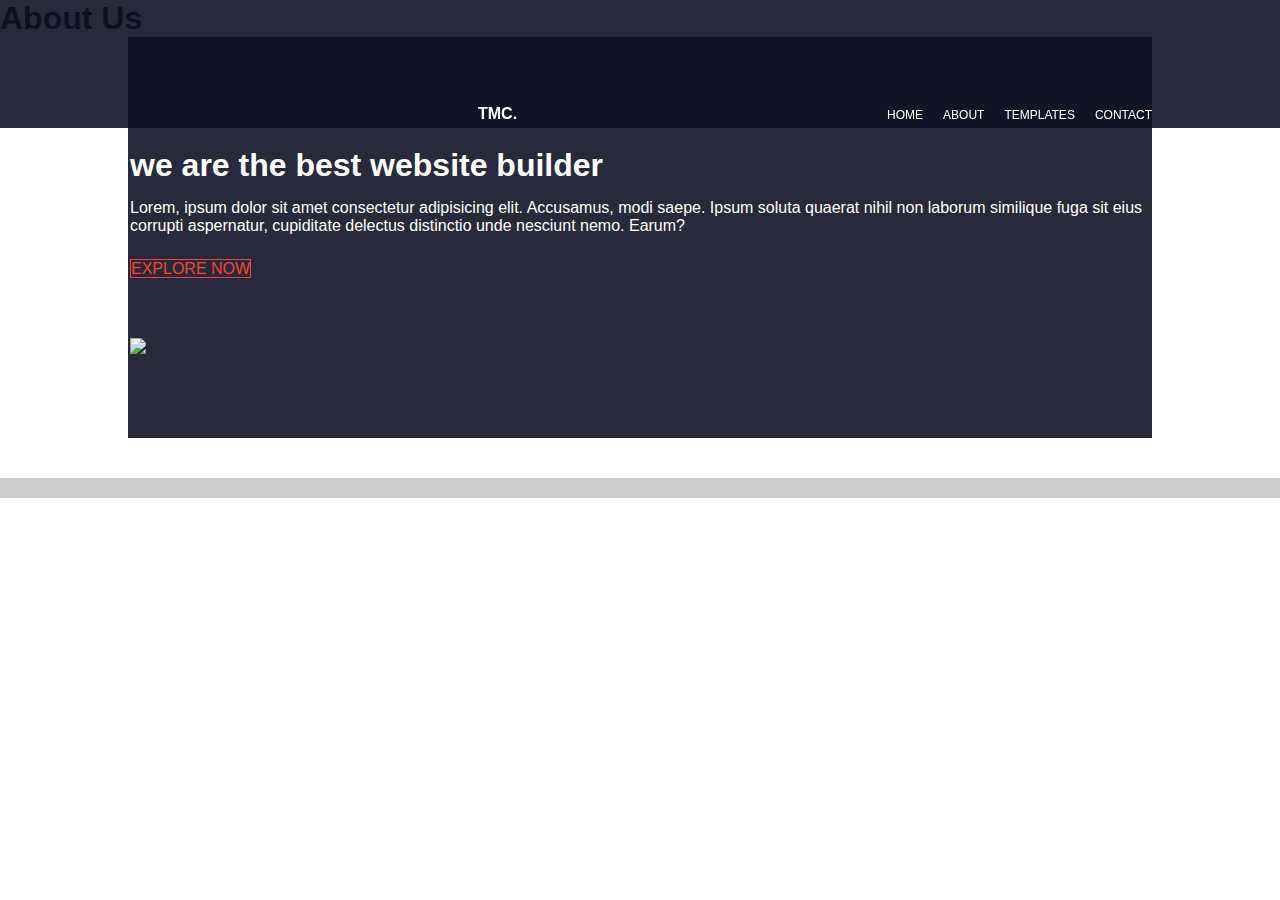
==== about.html @ d4db19ad "initial commit" ====
<!DOCTYPE html>
<html lang="en">
<head>
    <meta charset="UTF-8">
    <meta http-equiv="X-UA-Compatible" content="IE=edge">
    <meta name="viewport" content="width=device-width, initial-scale=1.0">
    <link rel="stylesheet" href="website.css">
    <body background = "background.jpeg"></body>
    <title>WEBSITE BUILDER</title>
</head>
<body>
    <nav class="sub-navlist">
        <ul>
            <li><h4>TMC.</h4></li>
            <li><a href="index.html">HOME</a></li>
            <li><a href="">ABOUT</a></li>
            <li><a href="templates.html">TEMPLATES</a></li>
            <li><a href="contact.html">CONTACT</a></li>
        </ul>
    </nav>
    <h1>About Us</h1>
<section class="about-us">
    <div class="row">
        <div class="about-col">
            <h1>we are the best website builder</h1>
            <p>Lorem, ipsum dolor sit amet consectetur adipisicing elit. Accusamus, modi saepe. Ipsum soluta quaerat nihil non laborum similique fuga sit eius corrupti aspernatur, cupiditate delectus distinctio unde nesciunt nemo. Earum?</p>
            <a href="" class="hero-btn red-btn">EXPLORE NOW</a>
        </div>
        <div class="about-col">
            <img src="aboutpic.webp">
        </div>
    </div>
</section>
<footer>
    <ul>
        <li><a href=""><i class="fas fa-facebook"></i></a></li>
        <li><a href=""><i class="fas fa-instagram"></i></a></li>
        <li><a href=""><i class="fas fa-twitter"></i></a></li>
    </ul>
</footer>
</body>
</html>
---- website.css ----
*{
    margin:0;
    padding: 0;
    box-sizing: border-box;
    font-family: "Century Gothic", sans-serif;
    transition: 0.6s;
}

a{
    color: #fff;
    text-decoration: none;
}
.navlist{
    width:100%;
    padding: 5px 10vw;
    position: fixed;
    background-color: rgba(18, 18, 39, 0.9);
    z-index: 10;
}
.navlist ul{
    display: flex;
    list-style: none;
}
.navlist ul li:first-child{
    flex: 1;
}
.navlist ul h4{
    font-family: serif;
    color:#fff;
}
.navlist ul a{
    margin-left: 20px;
    font-size: 12px;
}
.navlist ul a:hover{
    color:rgb(142, 138, 138);
}
.container{
    width: 100%;
    height: 80vh;
    padding-top: 25vh;
    background-image: linear-gradient(#000000c3,#000000c3), url(background.jpeg);
    background-size: cover;
    background-position: center;
    background-repeat: no-repeat;
    text-align: center;
    color: #fff;
}
.container h1{
    font-family: serif;
    margin-bottom: 20px;
    word-spacing: 5px;
}
.container p{
    margin-bottom: 30px;
    letter-spacing: 2px;
}
.container button{
    padding: 10px;
    background: none;
    border: 1px solid #ccc;
}
.container button:hover{
    background: rgba(123, 123, 224, 0.9);
}

.content-box{
    width: 80%;
    margin: auto;
}
.content-box>h2{
    text-align: center;
    color: rgba(90, 87, 88, 0.9);
    margin: 20px;
}
.content-box>h2::before, .content-box>h2::after{
    content: "------";
    letter-spacing: -5px;
    margin: 0 10px;
}
.content-box .row{
    display: flex;
    justify-content: space-between;
}
.content-box .column{
    width: 32%;
    height: auto;
    position: relative;
    overflow: hidden;
}
.content-box img{
    width: 100%;
    height: auto;
}
.content-box .column a:last-child{
    position: absolute;
    width: 100%;
    height: 0;
    top: 100%;
    left: 0;
    bottom: 0;
    background: rgba(18, 18, 39, 0.9);
    text-align: center;
    line-height: 20vw;
    font-size: 3vw;
}
.content-box .column:hover a:last-child{
    height: 100%;
    top: 0;
}

footer{
    margin-top: 40px;
    background: #ccc;
}
footer ul{
    display: flex;
    list-style: none;
    justify-content: center;
}
footer ul li{
    margin: 10px;

}
@media (max-width:600px){
    .content-box .row{
        flex-direction: column;
        margin: 0 auto;
    }
    .content-box .column{
        width: 80%;
        margin: 0 auto;
    }
    .content-box .column a:last-child{
        line-height: 80vw;
        font-size: 6vw;
    }
}

.sub-navlist{
    height:50 vh;
    width: 100%;
    background-color: rgba(18, 18, 39, 0.9);
    background-position: center;
    background-size: cover;
    text-align: center;
    color:#fff;
    padding: 5px 10vw;
    position: fixed;
    
}
.sub-navlist ul{
    display: flex;
    margin-top: 100px;
    list-style: none;
}
.sub-navlist ul li:first-child{
    flex: 1;
}
.sub-navlist ul h1{
    font-family: serif;
    color: #fff;
}
.sub-navlist ul a{
    margin-left: 20px;
    font-size: 12px;
}
.about-us{
    width: 80%;
    margin: auto;
    padding-top: 80px;
    padding-bottom: 50px;
    background-color:rgba(18, 18, 39, 0.9);
}

.about-col{
    flex-basis: 48%;
    padding: 30px 2px;
    color: #fff;
}
.about-col img{
    width: 100%;
}
.about-col h1{
    padding-top: 0;
}
.about-col p{
    padding: 15px 0 25px;
}
.red-btn{
    border: 1px solid#f44336;
    background: transparent;
    color: #f44336;
}
.red-btn:hover{
    color: #fff;
}
.location{
    width: 80%;
    margin: auto;
    padding: 80px 0;
}
.location iframe{
    width: 100%;
}
.class-box{
    width: 80%;
    margin: auto;
}
.class-box>h2{
    text-align: center;
    color: rgba(18, 18, 39, 0.9);
    margin: 20px;
}
.class-box>h2::before, .class-box>h2::after{
    content: "------";
    letter-spacing: -5px;
    margin: 0 10px;
}
.class-box .row{
    display: flex;
    justify-content: space-between;
}
.class-box .column{
    width: 32%;
    height: auto;
    position:relative;
    overflow: hidden;
}
.class-box img{
    margin-top: 40%;
    width: 100%;
    height: auto;
    padding: 5px 5px;
}
.class-box .column a:last-child{
    position: absolute;
    width: 100%;
    height: 0;
    top: 100%;
    left: 0;
    bottom: 0;
    background: rgba(18, 18, 39, 0.9);
    text-align: center;
    line-height: 10vw;
    font-size: 1.5vw;
}
.class-box .column:hover a:last-child{
    height:auto;
    top:auto;
}
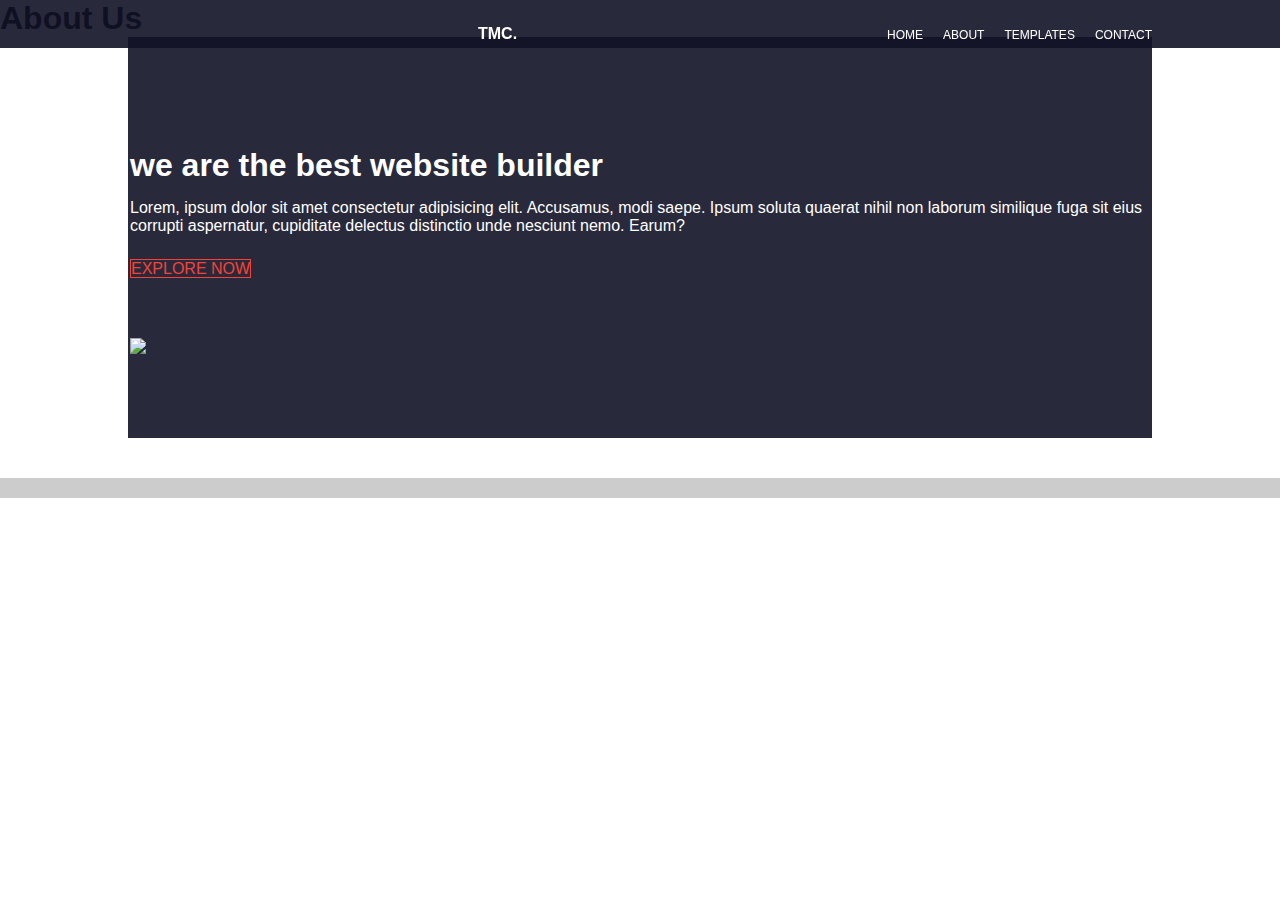
==== commit 4c3e33ac: "added new background and other changes" ====
--- a/about.html
+++ b/about.html
@@ -6,6 +6,7 @@
     <meta name="viewport" content="width=device-width, initial-scale=1.0">
     <link rel="stylesheet" href="website.css">
     <body background = "background.jpeg"></body>
+    <body background = "C:\Users\Aryan Maheshwary\Downloads\pexels-madison-inouye-1831234.jpg"></body>
     <title>WEBSITE BUILDER</title>
 </head>
 <body>
--- a/website.css
+++ b/website.css
@@ -3,7 +3,7 @@
     padding: 0;
     box-sizing: border-box;
     font-family: "Century Gothic", sans-serif;
-    transition: 0.6s;
+    transition: 1s;
 }
 
 a{
@@ -12,8 +12,8 @@
 }
 .navlist{
     width:100%;
-    padding: 5px 10vw;
-    position: fixed;
+    padding: 15px 25vw;
+    position: left;
     background-color: rgba(18, 18, 39, 0.9);
     z-index: 10;
 }
@@ -27,6 +27,7 @@
 .navlist ul h4{
     font-family: serif;
     color:#fff;
+    text-align: left;
 }
 .navlist ul a{
     margin-left: 20px;
@@ -39,7 +40,7 @@
     width: 100%;
     height: 80vh;
     padding-top: 25vh;
-    background-image: linear-gradient(#000000c3,#000000c3), url(background.jpeg);
+    background-image: linear-gradient(#000000c3,#000000c3), url(newbackgorund.jpg);
     background-size: cover;
     background-position: center;
     background-repeat: no-repeat;
@@ -151,7 +152,7 @@
 }
 .sub-navlist ul{
     display: flex;
-    margin-top: 100px;
+    margin-top: 20px;
     list-style: none;
 }
 .sub-navlist ul li:first-child{
@@ -223,7 +224,7 @@
 }
 .class-box .column{
     width: 32%;
-    height: auto;
+    height: 100%;
     position:relative;
     overflow: hidden;
 }
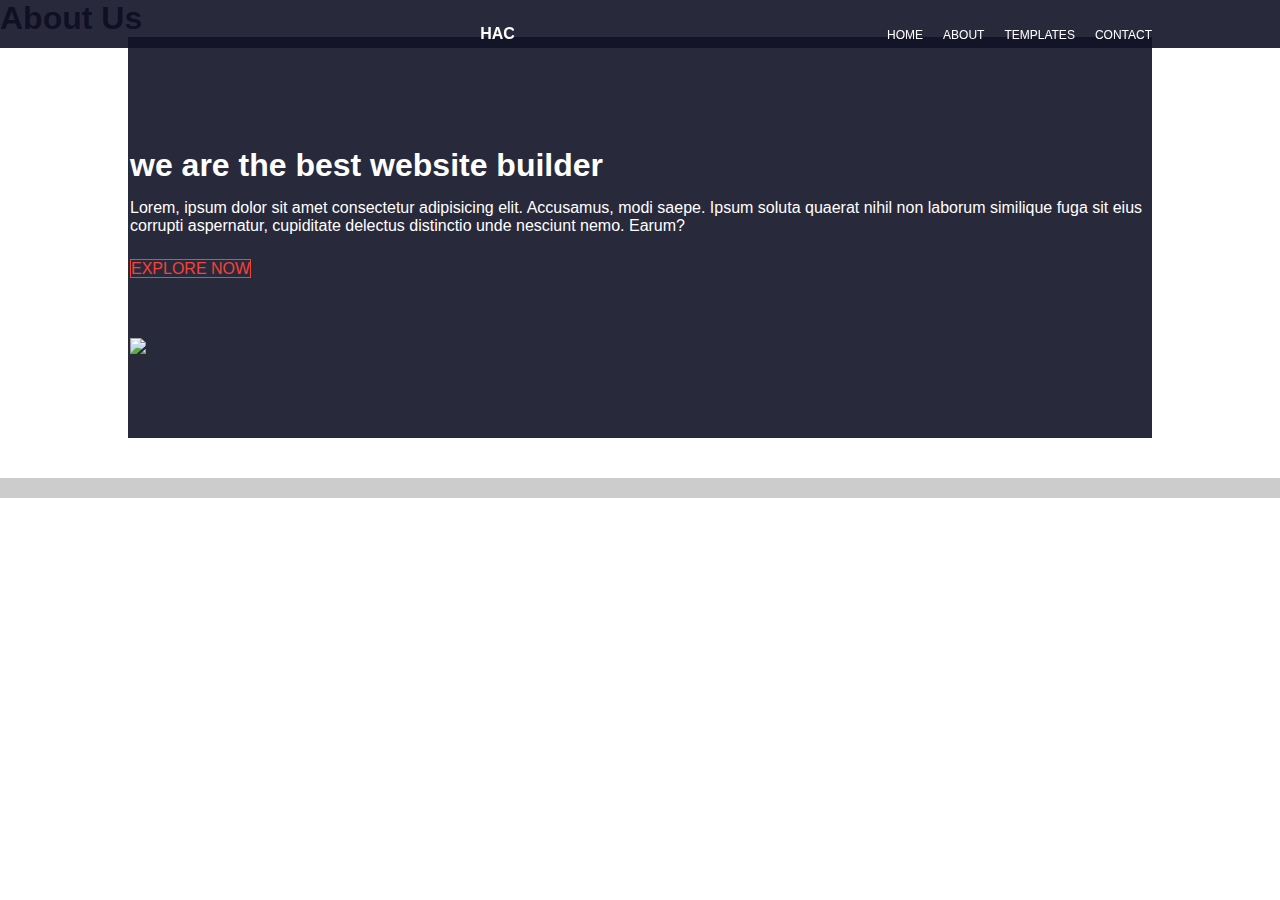
==== commit 61148586: "website generator" ====
--- a/about.html
+++ b/about.html
@@ -6,13 +6,12 @@
     <meta name="viewport" content="width=device-width, initial-scale=1.0">
     <link rel="stylesheet" href="website.css">
     <body background = "background.jpeg"></body>
-    <body background = "C:\Users\Aryan Maheshwary\Downloads\pexels-madison-inouye-1831234.jpg"></body>
     <title>WEBSITE BUILDER</title>
 </head>
 <body>
     <nav class="sub-navlist">
         <ul>
-            <li><h4>TMC.</h4></li>
+            <li><h4>HAC</h4></li>
             <li><a href="index.html">HOME</a></li>
             <li><a href="">ABOUT</a></li>
             <li><a href="templates.html">TEMPLATES</a></li>
--- a/website.css
+++ b/website.css
@@ -36,7 +36,18 @@
 .navlist ul a:hover{
     color:rgb(142, 138, 138);
 }
+@keyframes slideInLeft{
+    from{
+        transform: translateX(-300px);
+    }
+    
+    to{
+        transform: translateX(0px);
+    }
+}
 .container{
+    font-family: 'Poppins',sans-serif;
+    display:block;
     width: 100%;
     height: 80vh;
     padding-top: 25vh;
@@ -46,11 +57,13 @@
     background-repeat: no-repeat;
     text-align: center;
     color: #fff;
+    animation: slideInLeft 1s ease-in 0s 1 normal normal none;
 }
 .container h1{
     font-family: serif;
     margin-bottom: 20px;
     word-spacing: 5px;
+    animation: slideInLeft 1s ease-in 0s 1 normal normal none;
 }
 .container p{
     margin-bottom: 30px;
@@ -60,9 +73,12 @@
     padding: 10px;
     background: none;
     border: 1px solid #ccc;
+    transition: transform 0.3s, background-color 0.3s;
 }
 .container button:hover{
     background: rgba(123, 123, 224, 0.9);
+    transform: translateY(-3px);
+    color: var(#f6f3f3c3);
 }
 
 .content-box{
@@ -216,7 +232,7 @@
 .class-box>h2::before, .class-box>h2::after{
     content: "------";
     letter-spacing: -5px;
-    margin: 0 10px;
+    margin: 10px;
 }
 .class-box .row{
     display: flex;
@@ -224,18 +240,18 @@
 }
 .class-box .column{
     width: 32%;
-    height: 100%;
-    position:relative;
-    overflow: hidden;
+    height: 50%;
+    position:column;
+    overflow:hidden;
 }
 .class-box img{
-    margin-top: 40%;
-    width: 100%;
-    height: auto;
+    margin-top: 20%;
+    width: 100%;
+    height:fit-content;
     padding: 5px 5px;
 }
 .class-box .column a:last-child{
-    position: absolute;
+    position:absolute;
     width: 100%;
     height: 0;
     top: 100%;
@@ -249,4 +265,21 @@
 .class-box .column:hover a:last-child{
     height:auto;
     top:auto;
-}+}
+@keyframes slideInLeft{
+    from{
+        transform: translateX(-300px);
+    }
+    
+    to{
+        transform: translateX(0px);
+    }
+}
+@keyframes slideInLeft {
+    from {
+        transform: translateX(-100%);
+    }
+    to {
+        transform: translateX(0);
+    }
+}
